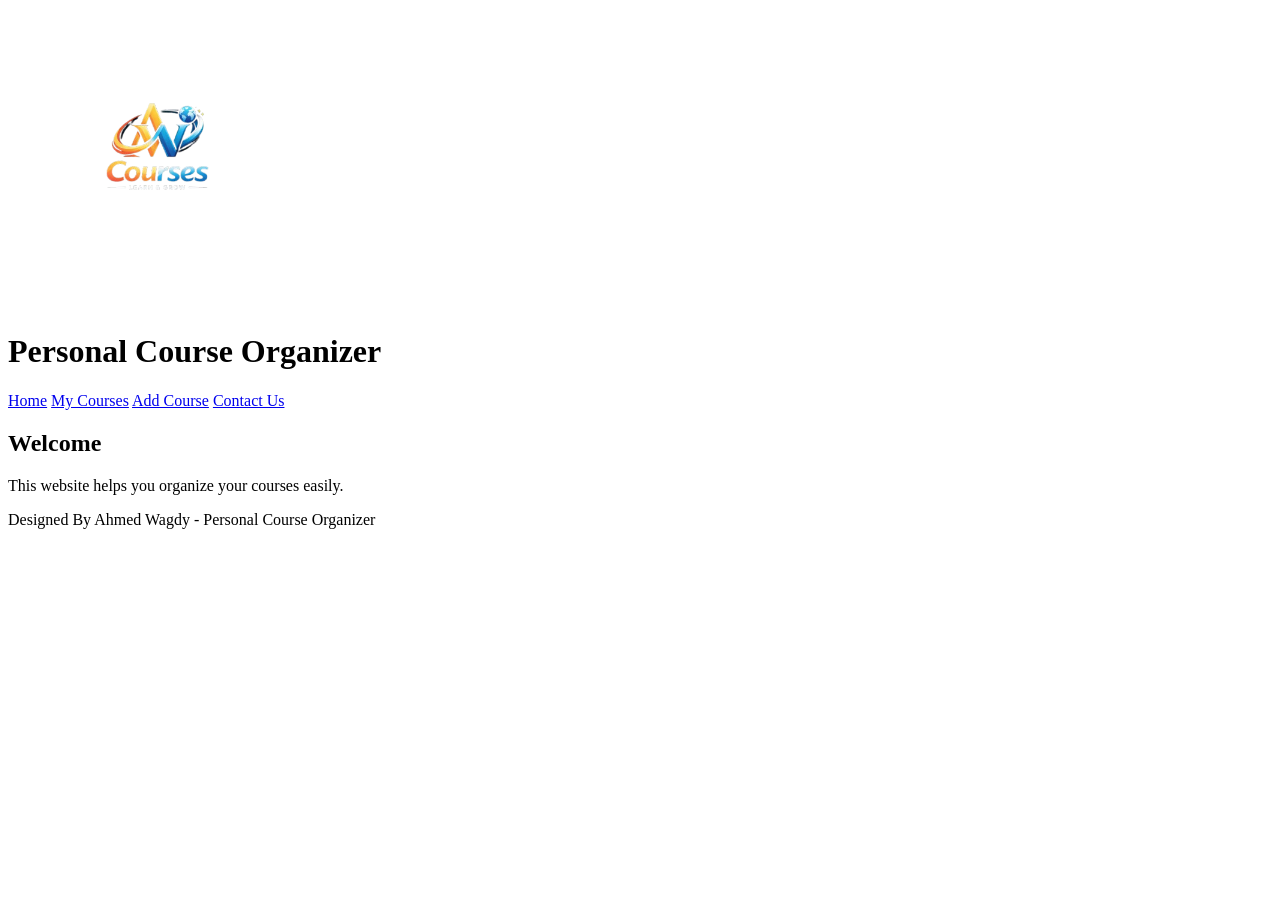
==== index.html @ b6d79b84 "fix filename case" ====
<!DOCTYPE html>
<head>
    <meta charset="UTF-8">
    <title>Home</title>
    <link rel="stylesheet" href="main.css">
</head>
<body>

<header>
    <img src="./logo.png" alt="logo" width="300" height="300">
    <h1>Personal Course Organizer</h1>
</header>

<nav>
    <a href="/">Home</a>
    <a href="mycourses.html">My Courses</a>
    <a href="addcourse.html">Add Course</a>
    <a href="contact.html">Contact Us</a>
</nav>

<main>
    <section>
        <h2>Welcome</h2>
        <p>This website helps you organize your courses easily.</p>
    </section>
</main>

<footer>
    <p>Designed By Ahmed Wagdy - Personal Course Organizer</p>
</footer>

</body>
</html>
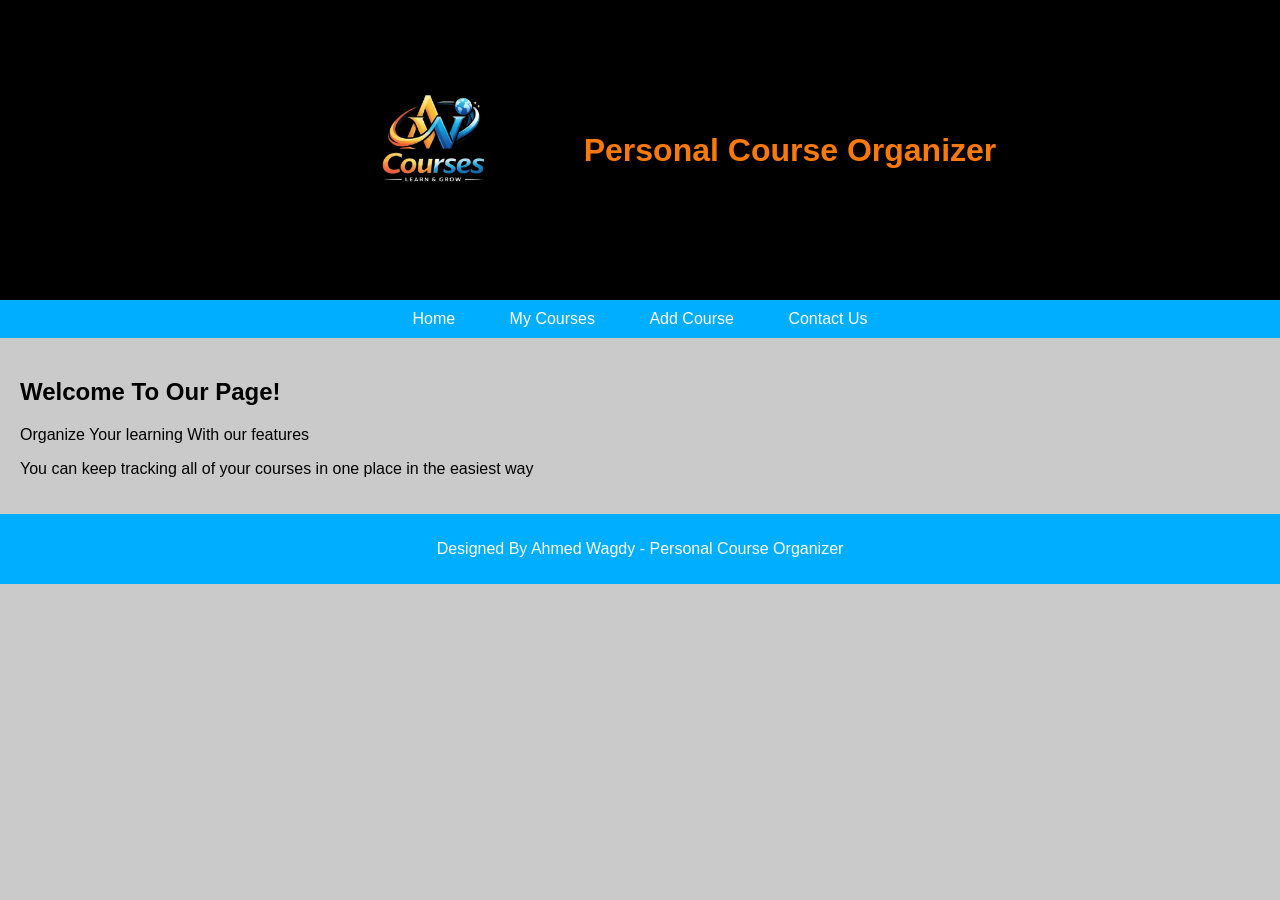
==== commit 2fa6b35a: "first commit" ====
--- a/index.html
+++ b/index.html
@@ -20,8 +20,9 @@
 
 <main>
     <section>
-        <h2>Welcome</h2>
-        <p>This website helps you organize your courses easily.</p>
+        <h2>Welcome To Our Page!</h2>
+        <p>Organize Your learning With our features</p>
+        <p>You can keep tracking all of your courses in one place in the easiest way</p>
     </section>
 </main>
 
--- a/main.css
+++ b/main.css
@@ -0,0 +1,104 @@
+body {
+    font-family: Arial;
+    margin: 0;
+    background-color: #17161639;
+}
+
+
+/* Header */
+header {
+    background-color: #000000;
+    flex-direction: row;
+    display: flex ;
+    color: rgb(249, 121, 9);
+    align-items: center;
+    justify-content: center;
+    text-align: center;
+}
+header img{
+    height: 300px;
+    width: 300px;
+}
+/* Navbar */
+nav {
+    background-color: #00aeff;
+    padding: 10px;
+    text-align: center;
+}
+
+nav a {
+    color: rgb(255, 255, 255);
+    margin: 10px;
+    text-decoration: none;
+    padding: 8px 15px;
+}
+
+nav a:hover {
+    background-color:rgb(249, 121, 9);
+    border-radius: 5px;
+}
+
+/* Main */
+main {
+    padding: 20px;
+}
+
+/* Table */
+table {
+    width: 100%;
+    border-collapse: collapse;
+    background-color: white;
+}
+
+table, th, td {
+    border: 1px solid #ddd;
+}
+
+th {
+    background-color: rgb(249, 121, 9);
+    color: white;
+}
+
+td, th {
+    padding: 10px;
+    text-align: center;
+}
+
+tr:hover {
+    background-color: #f1f1f1;
+}
+
+/* Form */
+form {
+    background-color: white;
+    padding: 20px;
+    width: 50%;
+    margin: auto;
+    border-radius: 10px;
+}
+
+input, textarea {
+    width: 100%;
+    padding: 10px;
+    margin: 10px 0;
+}
+
+button {
+    background-color:#00aeff;
+    color: white;
+    padding: 10px;
+    border: none;
+    cursor: pointer;
+}
+
+button:hover {
+    background-color:rgb(249, 121, 9);
+}
+
+/* Footer */
+footer {
+    background-color: #00aeff;
+    color: white;
+    text-align: center;
+    padding: 10px;
+}
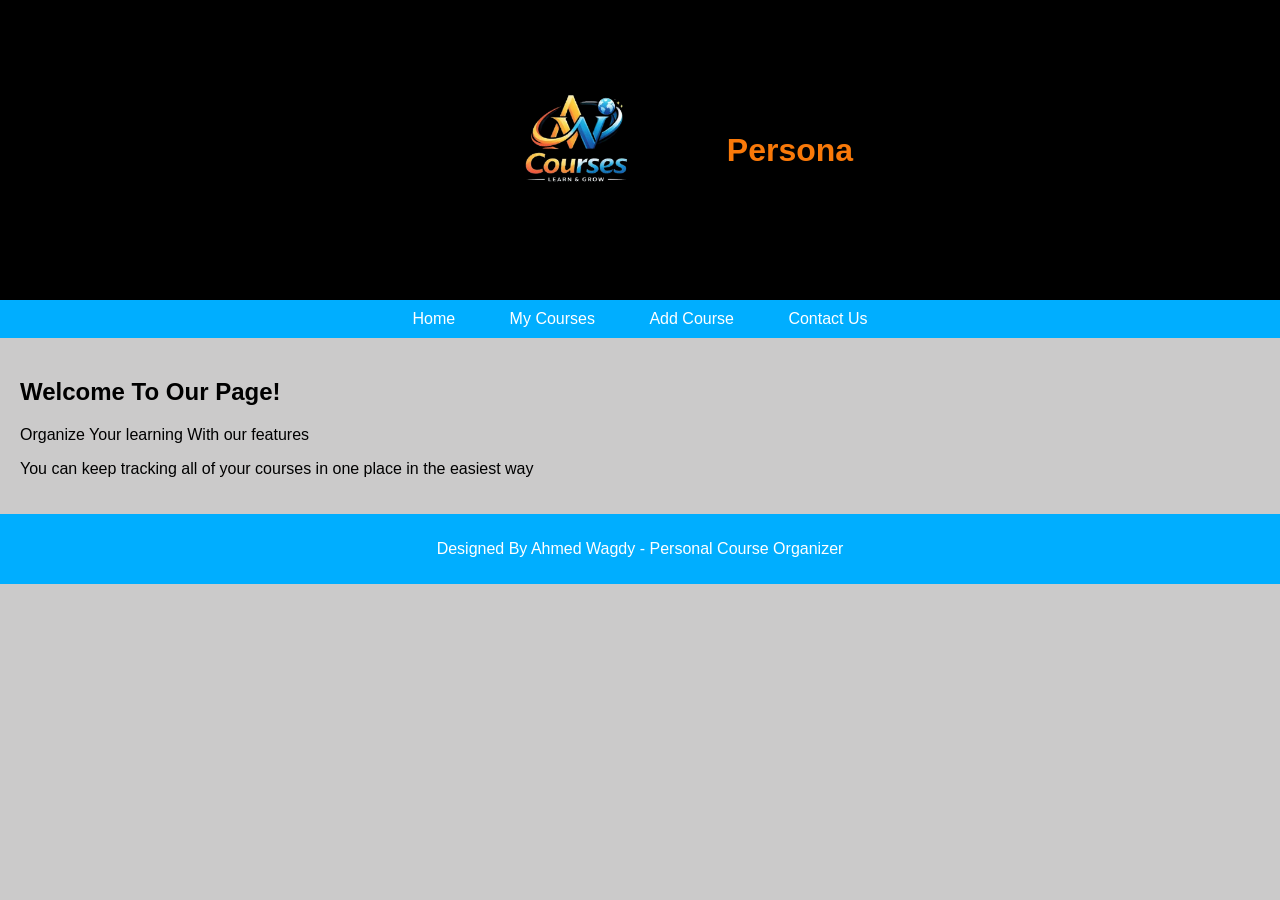
==== commit 388a4cb9: "first commit" ====
--- a/index.html
+++ b/index.html
@@ -3,12 +3,13 @@
     <meta charset="UTF-8">
     <title>Home</title>
     <link rel="stylesheet" href="main.css">
+    <meta name="viewport" content="width=device-width, initial-scale=1.0">
 </head>
 <body>
 
 <header>
     <img src="./logo.png" alt="logo" width="300" height="300">
-    <h1>Personal Course Organizer</h1>
+    <h1>Persona
 </header>
 
 <nav>
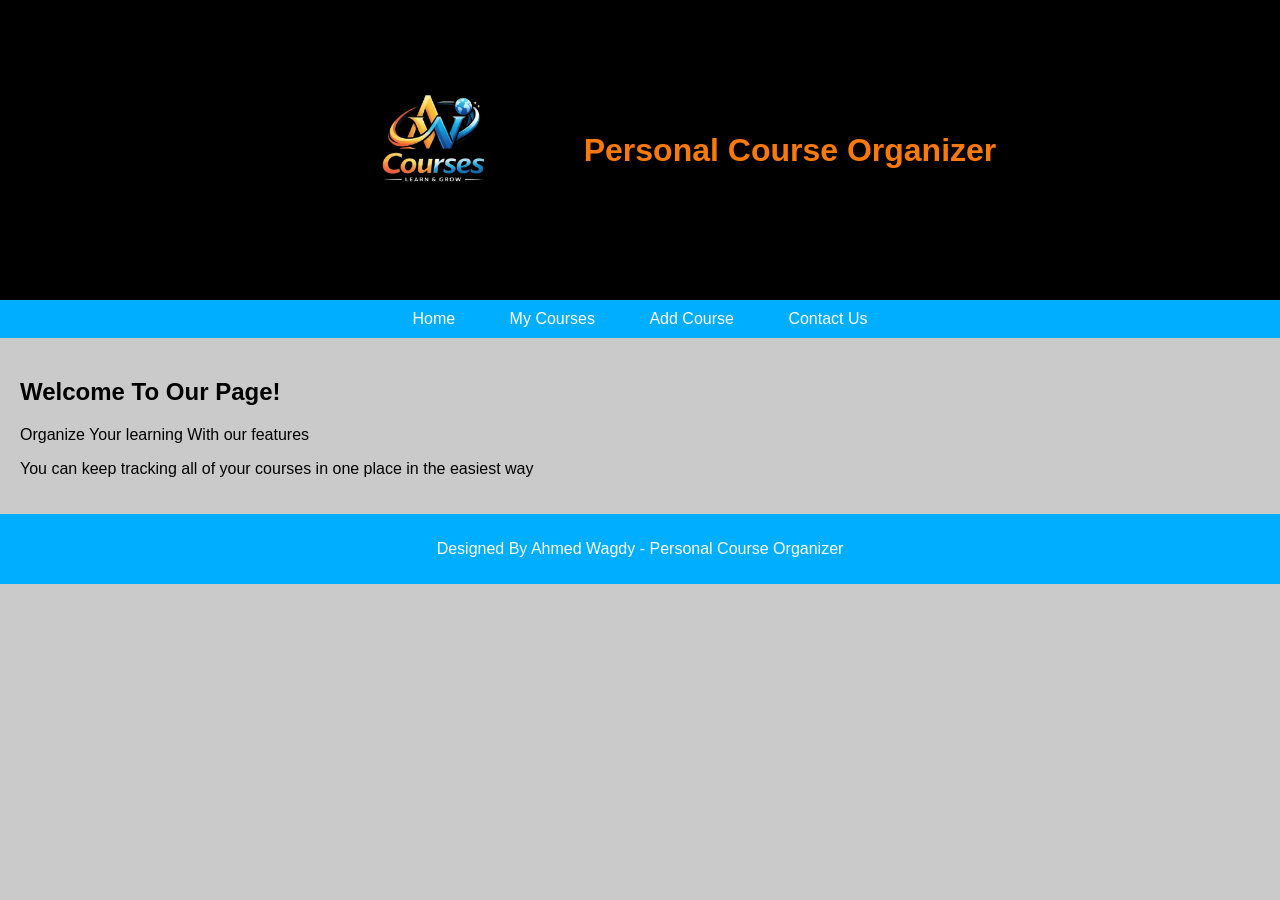
==== commit 2f9f2f4c: "first commit" ====
--- a/index.html
+++ b/index.html
@@ -3,13 +3,12 @@
     <meta charset="UTF-8">
     <title>Home</title>
     <link rel="stylesheet" href="main.css">
-    <meta name="viewport" content="width=device-width, initial-scale=1.0">
 </head>
 <body>
 
 <header>
     <img src="./logo.png" alt="logo" width="300" height="300">
-    <h1>Persona
+    <h1>Personal Course Organizer</h1>
 </header>
 
 <nav>
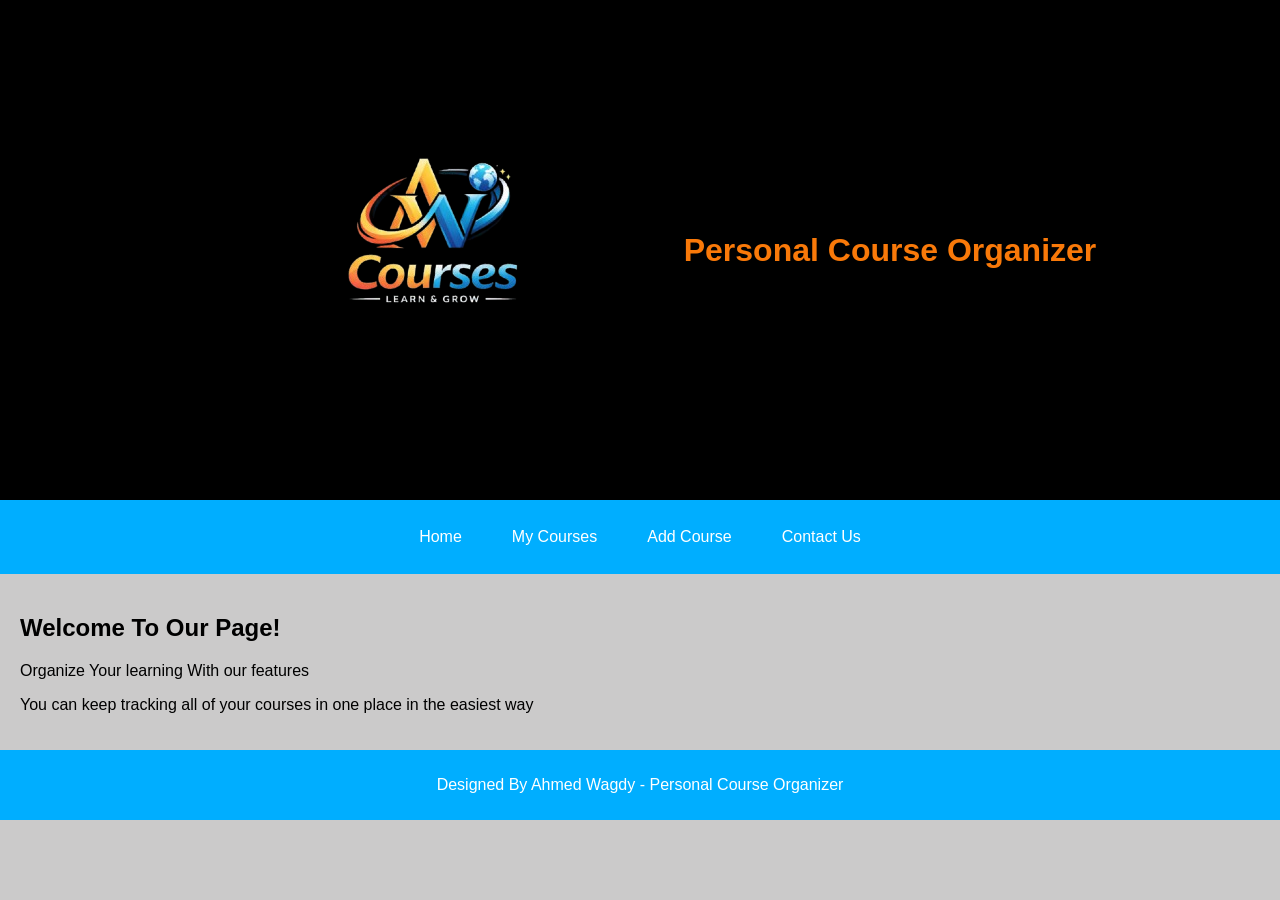
==== commit 7458499d: "first commit" ====
--- a/index.html
+++ b/index.html
@@ -1,13 +1,14 @@
 <!DOCTYPE html>
 <head>
     <meta charset="UTF-8">
+    <meta name="viewport" content="width=device-width, initial-scale=1.0">
     <title>Home</title>
     <link rel="stylesheet" href="main.css">
 </head>
 <body>
 
 <header>
-    <img src="./logo.png" alt="logo" width="300" height="300">
+    <img src="./logo.png" alt="logo">
     <h1>Personal Course Organizer</h1>
 </header>
 
--- a/main.css
+++ b/main.css
@@ -9,21 +9,25 @@
 header {
     background-color: #000000;
     flex-direction: row;
-    display: flex ;
+    display: flex;
     color: rgb(249, 121, 9);
     align-items: center;
     justify-content: center;
     text-align: center;
+    flex-wrap: wrap; /* أضف السطر ده */
 }
 header img{
-    height: 300px;
-    width: 300px;
+    max-width: 100%;
+    height: auto;
 }
 /* Navbar */
 nav {
     background-color: #00aeff;
     padding: 10px;
     text-align: center;
+    display: flex;              /* أضف */
+    justify-content: center;    /* أضف */
+    flex-wrap: wrap;            /* أضف */
 }
 
 nav a {
@@ -75,6 +79,7 @@
     width: 50%;
     margin: auto;
     border-radius: 10px;
+    max-width: 500px; /* أضف */
 }
 
 input, textarea {
@@ -101,4 +106,33 @@
     color: white;
     text-align: center;
     padding: 10px;
+}
+@media (max-width: 768px) {
+
+    header {
+        flex-direction: column; /* يخلي الصورة فوق والتيتل تحت */
+    }
+
+    header img {
+        width: 120px;
+    }
+
+    h1 {
+        font-size: 20px;
+    }
+
+    nav a {
+        display: block;
+        width: 100%;
+        margin: 5px 0;
+    }
+
+    form {
+        width: 90%;
+    }
+
+    td, th {
+        font-size: 12px;
+        padding: 5px;
+    }
 }
